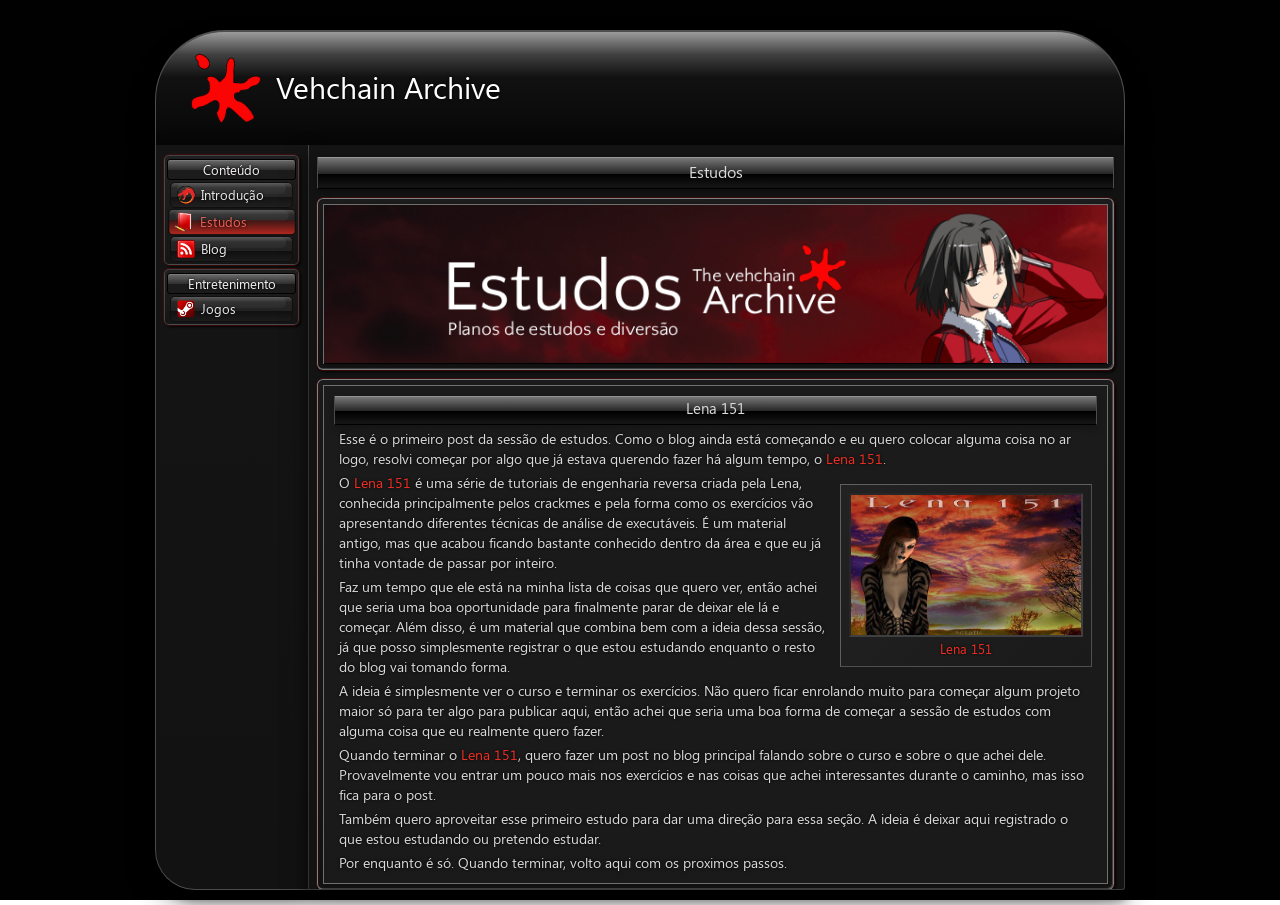
==== estudos.html @ 03213b7a "adicionei o blog 70% pronto" ====
<html lang="en">
  <head>
    <meta http-equiv="Content-Type" content="text/html; charset=utf-8" />
    <meta http-equiv="X-UA-Compatible" content="IE=edge" />
    <title>Frutiger Aero Archive - History</title>
    <meta
      name="description"
      content="Discover the history of the Frutiger Aero design aesthetic, from its rise in the early 2000s to the decline around 2012, and the regain in popularity in 2022."
    />
    <meta name="viewport" content="width=device-width, initial-scale=1" />
    <meta name="darkreader-lock" content="" />
    <link
      rel="icon"
      type="image/png"
      href="images/favicon/apple-touch-icon.png%3Fv=1.1"
      sizes="96x96"
    />
    <link rel="shortcut icon" href="images/favicon/favicon.ico%3Fv=1.1" />
    <link
      rel="apple-touch-icon"
      sizes="180x180"
      href="images/favicon/apple-touch-icon.png%3Fv=1.1"
    />
    <meta name="apple-mobile-web-app-title" content="FA Archive" />
    <link rel="manifest" href="images/favicon/site.webmanifest" />
    <link rel="canonical" href="history.html" />
    <link rel="stylesheet" href="css/global.min.css%3Fv=5.9.css" />
    <link rel="stylesheet" href="css/history.min.css%3Fv=1.1.css" />
  </head>

  <body>
    <div id="background"></div>
    <div id="websiteContainer">
      <!-- Spacer -->
      <div class="website-spacers"></div>
      <!-- Header -->
      <header id="mainHeader">
        <div class="header-logo-text">
          <a href="index.html" title="Back to Home"
            ><img
              src="images/themes/default/logo.png"
              id="logo"
              alt="Green-tinted Windows Logo"
          /></a>
        <div class="header-text">
            <span class="header-title">Vehchain Archive</span>
            <!-- <span class="header-motto"> -->
            <!--   Progresso, ideias e desabafos: hacking, estudos e o que for legal de se documentar -->
            <!-- </span> -->
          </div>
        </div>
        <div class="toggle-buttons-divs">
          <span id="hideNavbarButtonText">Menu ></span>
          <img
            src="images/navbar_button.png"
            alt="Toggle Menu Button"
            id="navbarToggleButton"
          />
        </div>
      </header>
      <div id="navAndContentContainer">
        <!-- Left Side -->
        <aside>
          <div id="navigationMenu">
            <!-- Main Content -->
            <nav
              class="nav-categories"
              aria-label="Navigation Category: Main Content"
            >
              <span class="navbar-titles">Conteúdo</span>
              <a href="index.html" class="nav-inactive">
                <img
                  src="images/introduction.png"
                  class="nav-icons"
                  alt="Windows Vista Box Icon"
                />Introdução</a
              >
              <a href="estudos.html" class="nav-active">
                <img
                  src="images/history.png"
                  class="nav-icons"
                  alt="Windows Vista Presentation Icon"
                />Estudos</a
              >
              <a href="blog/home.html" class="nav-inactive">
                <img
                  src="images/blog.png"
                  class="nav-icons"
                  alt="Notepad Logo"
                />Blog</a
              >
            </nav>

            <!-- Entertainment -->
            <nav
              class="nav-categories"
              aria-label="Navigation Category: Entertainment"
            >
              <span class="navbar-titles">Entretenimento</span>
              <a href="games.html" class="nav-inactive">
                <img
                  src="images/indie_games.png"
                  class="nav-icons"
                  alt="Games Icon"
                />Jogos</a
              >
              <!-- <a href="filmes.html" class="nav-inactive"> -->
              <!--   <img -->
              <!--     src="images/televisions.png" -->
              <!--     class="nav-icons" -->
              <!--     alt="CRT TV" -->
              <!--   />Filmes</a -->
              <!-- > -->
            </nav>
          </div>
        </aside>

        <!-- Middle Content -->
        <main id="mainContent" aria-label="Main Content">
          <section>
            <header>
              <h1>Estudos</h1>

              <div class="glass-borders">
                <div class="section-banners aero-borders">
                  <img
                    src="images/themes/default/estudos.png"
                    alt="Header Image"
                    title="History - Learn more about the aesthetic."
                    id="historyBanner"
                  />
                </div>
              </div>
            </header>

            <!-- <div class="glass-borders"> -->
            <!--   <article -->
            <!--     class="styled-containers styled-containers-spaced aero-borders" -->
            <!--   > -->
            <!--     <h2>Conteúdo</h2> -->
            <!--     <nav class="summary-nav" aria-label="Table of Contents"> -->
            <!--       <ul> -->
            <!--         <li> -->
            <!--           <a href="history.html#introduction">Lena 151</a> -->
            <!--         </li> -->
            <!--         <li> -->
            <!--           <a href="history.html#earlyDevelopment" -->
            <!--             >Evolution of Computer Interfaces (2001-2005)</a -->
            <!--           > -->
            <!--         </li> -->
            <!--       </ul> -->
            <!--       <img -->
            <!--         src="images/history/windows_meeting_space.png" -->
            <!--         alt="Windows Meeting Space" -->
            <!--       /> -->
            <!--     </nav> -->
            <!--   </article> -->
            <!-- </div> -->

            <div class="glass-borders">
              <article
                id="introduction"
                class="styled-containers styled-containers-spaced aero-borders"
              >
                <h2>Lena 151</h2>

                <p>
                  Esse é o primeiro post da sessão de estudos. Como o blog ainda está
                  começando e eu quero colocar alguma coisa no ar logo, resolvi começar por
                  algo que já estava querendo fazer há algum tempo, o <a href="https://archive.org/details/lena151">Lena 151</a>.
                </p>

                <div
                  class="history-wider history-text-images-right history-text-images"
                >
                  <a
                    href="https://archive.org/details/lena151"
                    title="lena151"
                    class="spotlight"
                  >
                    <img
                      src="./images/estudos/lena151.jpg"
                      alt="lena151"
                      class="history-img-wider"
                    />
                  </a>

                  <a
                    href="https://archive.org/details/lena151"
                    title="Open Website"
                  >
                    Lena 151</a
                  >
                </div>

                <p>
                  O <a href="https://archive.org/details/lena151">Lena 151</a> é uma série de tutoriais de engenharia reversa criada pela Lena,
                  conhecida principalmente pelos crackmes e pela forma como os exercícios
                  vão apresentando diferentes técnicas de análise de executáveis. É um
                  material antigo, mas que acabou ficando bastante conhecido dentro da área
                  e que eu já tinha vontade de passar por inteiro.
                </p>

                <p>
                  Faz um tempo que ele está na minha lista de coisas que quero ver, então
                  achei que seria uma boa oportunidade para finalmente parar de deixar ele
                  lá e começar. Além disso, é um material que combina bem com a ideia dessa
                  sessão, já que posso simplesmente registrar o que estou estudando enquanto
                  o resto do blog vai tomando forma.
                </p>

                <p>
                  A ideia é simplesmente ver o curso e terminar os exercícios. Não quero
                  ficar enrolando muito para começar algum projeto maior só para ter algo
                  para publicar aqui, então achei que seria uma boa forma de começar a
                  sessão de estudos com alguma coisa que eu realmente quero fazer.
                </p>

                <p>
                  Quando terminar o <a href="https://archive.org/details/lena151">Lena 151</a>, quero fazer um post no blog principal falando
                  sobre o curso e sobre o que achei dele. Provavelmente vou entrar um pouco
                  mais nos exercícios e nas coisas que achei interessantes durante o
                  caminho, mas isso fica para o post.
                </p>

                <p>
                  Também quero aproveitar esse primeiro estudo para dar uma direção para
                  essa seção. A ideia é deixar aqui registrado o que estou estudando ou
                  pretendo estudar.
                </p>

                <p>
                  Por enquanto é só.
                  Quando terminar, volto aqui com os proximos passos.
                </p>
              </article>
            </div>

            <div class="glass-borders">
              <nav
                id="sources"
                class="styled-containers styled-containers-spaced aero-borders"
                aria-label="Sources used for this section"
              >
                <h2>Principais referências / fontes</h2>
                <ul>
                  <li>
                    <a href="https://archive.org/details/lena151">Lena151</a>
                  </li>

                  <!-- <li> -->
                  <!--   <a href="https://betawiki.net/">Betawiki</a> -->
                  <!-- </li> -->
                </ul>
              </nav>
            </div>
          </section>
        </main>
      </div>
      <!-- Spacer -->
      <div class="website-spacers"></div>
    </div>
    <span id="themeSongCaption" class="hidden"></span>
    <!-- Javascript -->
    <script src="javascript/navbar.min.js%3Fv=2.6" async></script>
    <script src="javascript/jquery.min.js"></script>
    <script src="javascript/magnific-popup.min.js"></script>
  </body>
</html>
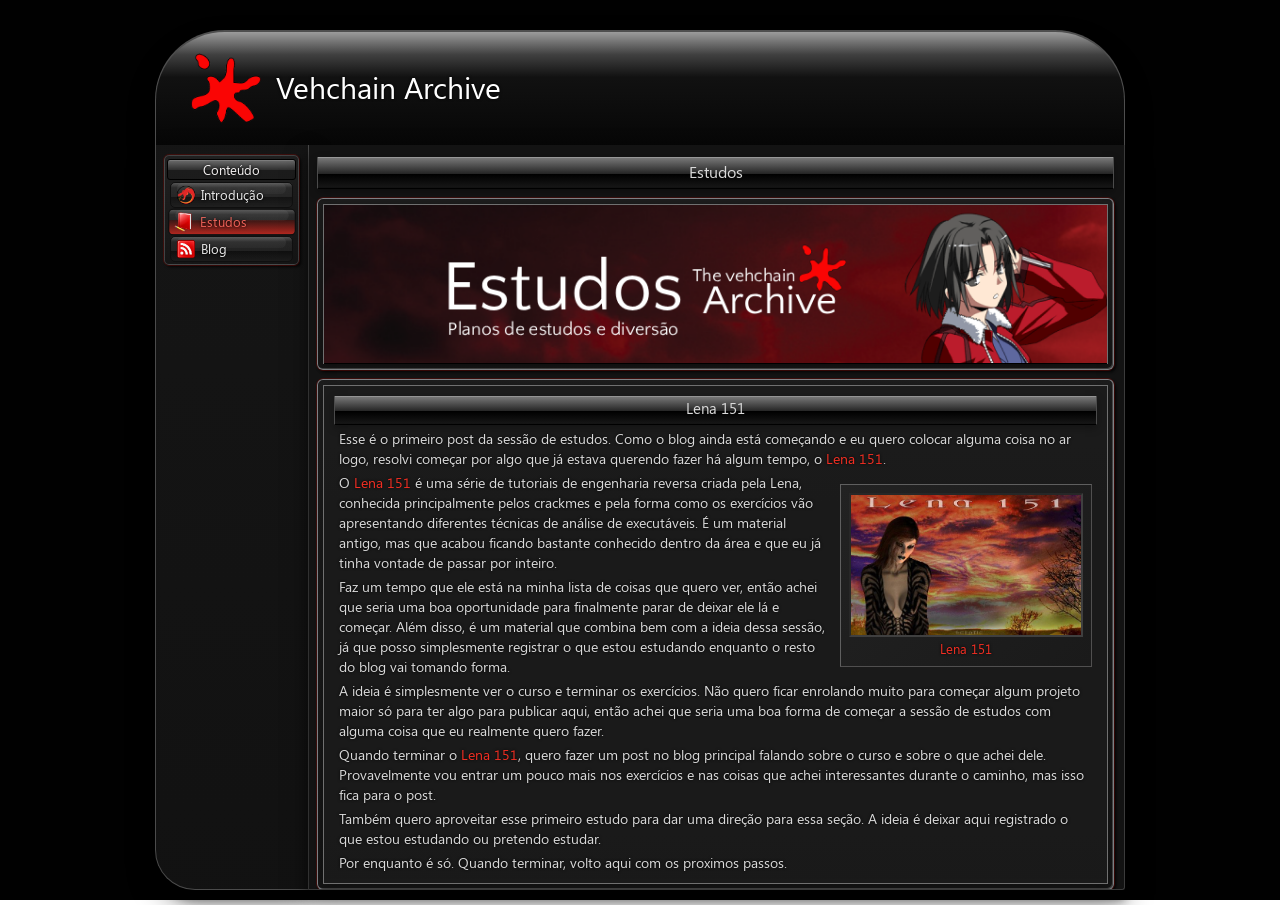
==== commit 60b38884: "escondi algumas partes que ainda não estão apresentaveis" ====
--- a/estudos.html
+++ b/estudos.html
@@ -2,7 +2,7 @@
   <head>
     <meta http-equiv="Content-Type" content="text/html; charset=utf-8" />
     <meta http-equiv="X-UA-Compatible" content="IE=edge" />
-    <title>Frutiger Aero Archive - History</title>
+    <title>Vehchain Archive - Estudos</title>
     <meta
       name="description"
       content="Discover the history of the Frutiger Aero design aesthetic, from its rise in the early 2000s to the decline around 2012, and the regain in popularity in 2022."
@@ -12,7 +12,7 @@
     <link
       rel="icon"
       type="image/png"
-      href="images/favicon/apple-touch-icon.png%3Fv=1.1"
+      href="./images/themes/default/logo.png"
       sizes="96x96"
     />
     <link rel="shortcut icon" href="images/favicon/favicon.ico%3Fv=1.1" />
@@ -92,18 +92,18 @@
             </nav>
 
             <!-- Entertainment -->
-            <nav
-              class="nav-categories"
-              aria-label="Navigation Category: Entertainment"
-            >
-              <span class="navbar-titles">Entretenimento</span>
-              <a href="games.html" class="nav-inactive">
-                <img
-                  src="images/indie_games.png"
-                  class="nav-icons"
-                  alt="Games Icon"
-                />Jogos</a
-              >
+            <!-- <nav -->
+            <!--   class="nav-categories" -->
+            <!--   aria-label="Navigation Category: Entertainment" -->
+            <!-- > -->
+            <!--   <span class="navbar-titles">Entretenimento</span> -->
+            <!--   <a href="games.html" class="nav-inactive"> -->
+            <!--     <img -->
+            <!--       src="images/indie_games.png" -->
+            <!--       class="nav-icons" -->
+            <!--       alt="Games Icon" -->
+            <!--     />Jogos</a -->
+            <!--   > -->
               <!-- <a href="filmes.html" class="nav-inactive"> -->
               <!--   <img -->
               <!--     src="images/televisions.png" -->
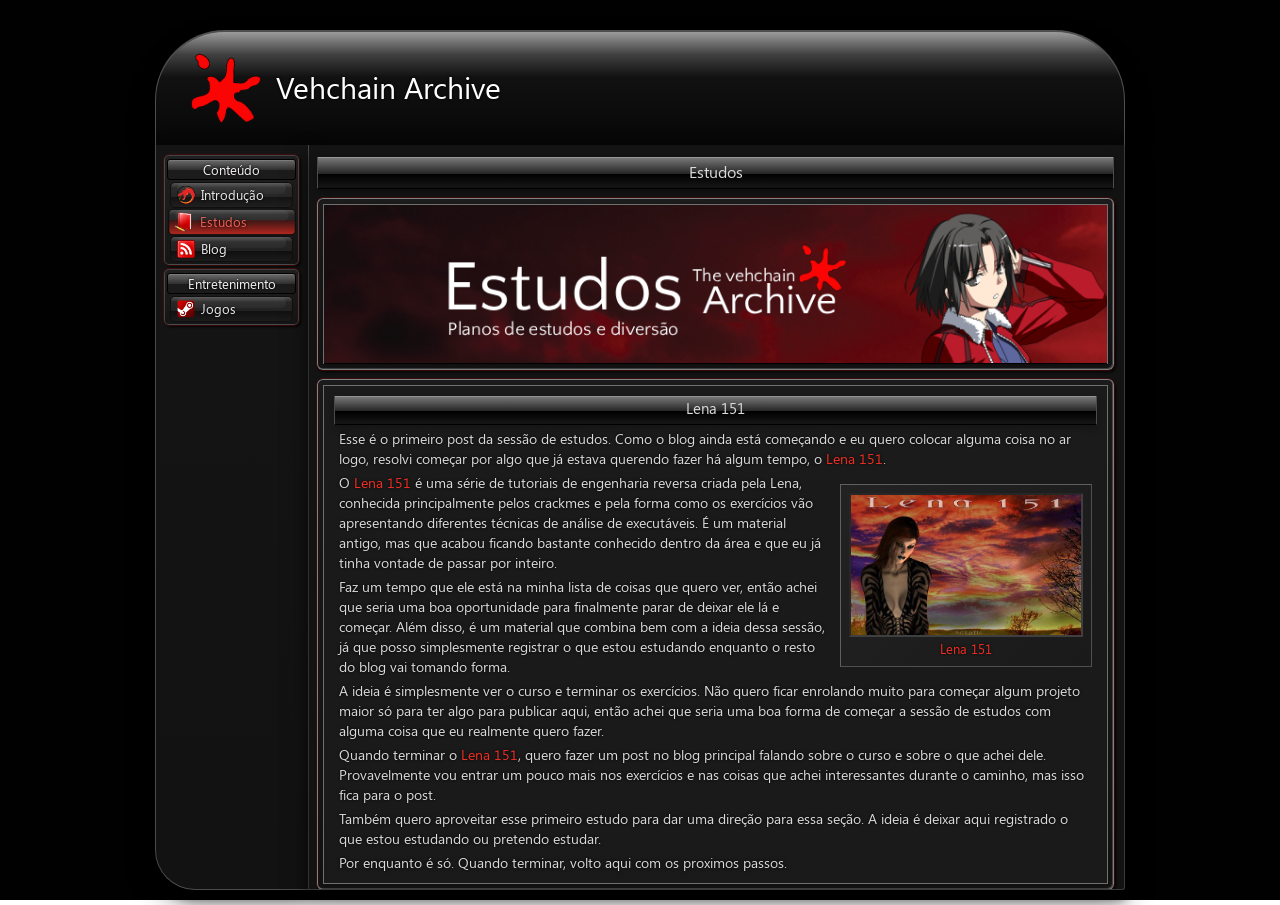
==== commit f84a1ec0: "adicionei a pagina de jogos no blog" ====
--- a/estudos.html
+++ b/estudos.html
@@ -5,7 +5,7 @@
     <title>Vehchain Archive - Estudos</title>
     <meta
       name="description"
-      content="Discover the history of the Frutiger Aero design aesthetic, from its rise in the early 2000s to the decline around 2012, and the regain in popularity in 2022."
+      content=":3"
     />
     <meta name="viewport" content="width=device-width, initial-scale=1" />
     <meta name="darkreader-lock" content="" />
@@ -52,7 +52,7 @@
         <div class="toggle-buttons-divs">
           <span id="hideNavbarButtonText">Menu ></span>
           <img
-            src="images/navbar_button.png"
+            src="images/themes/default/ladyida.png"
             alt="Toggle Menu Button"
             id="navbarToggleButton"
           />
@@ -92,18 +92,18 @@
             </nav>
 
             <!-- Entertainment -->
-            <!-- <nav -->
-            <!--   class="nav-categories" -->
-            <!--   aria-label="Navigation Category: Entertainment" -->
-            <!-- > -->
-            <!--   <span class="navbar-titles">Entretenimento</span> -->
-            <!--   <a href="games.html" class="nav-inactive"> -->
-            <!--     <img -->
-            <!--       src="images/indie_games.png" -->
-            <!--       class="nav-icons" -->
-            <!--       alt="Games Icon" -->
-            <!--     />Jogos</a -->
-            <!--   > -->
+            <nav
+              class="nav-categories"
+              aria-label="Navigation Category: Entertainment"
+            >
+              <span class="navbar-titles">Entretenimento</span>
+              <a href="games.html" class="nav-inactive">
+                <img
+                  src="images/indie_games.png"
+                  class="nav-icons"
+                  alt="Games Icon"
+                />Jogos</a
+              >
               <!-- <a href="filmes.html" class="nav-inactive"> -->
               <!--   <img -->
               <!--     src="images/televisions.png" -->
